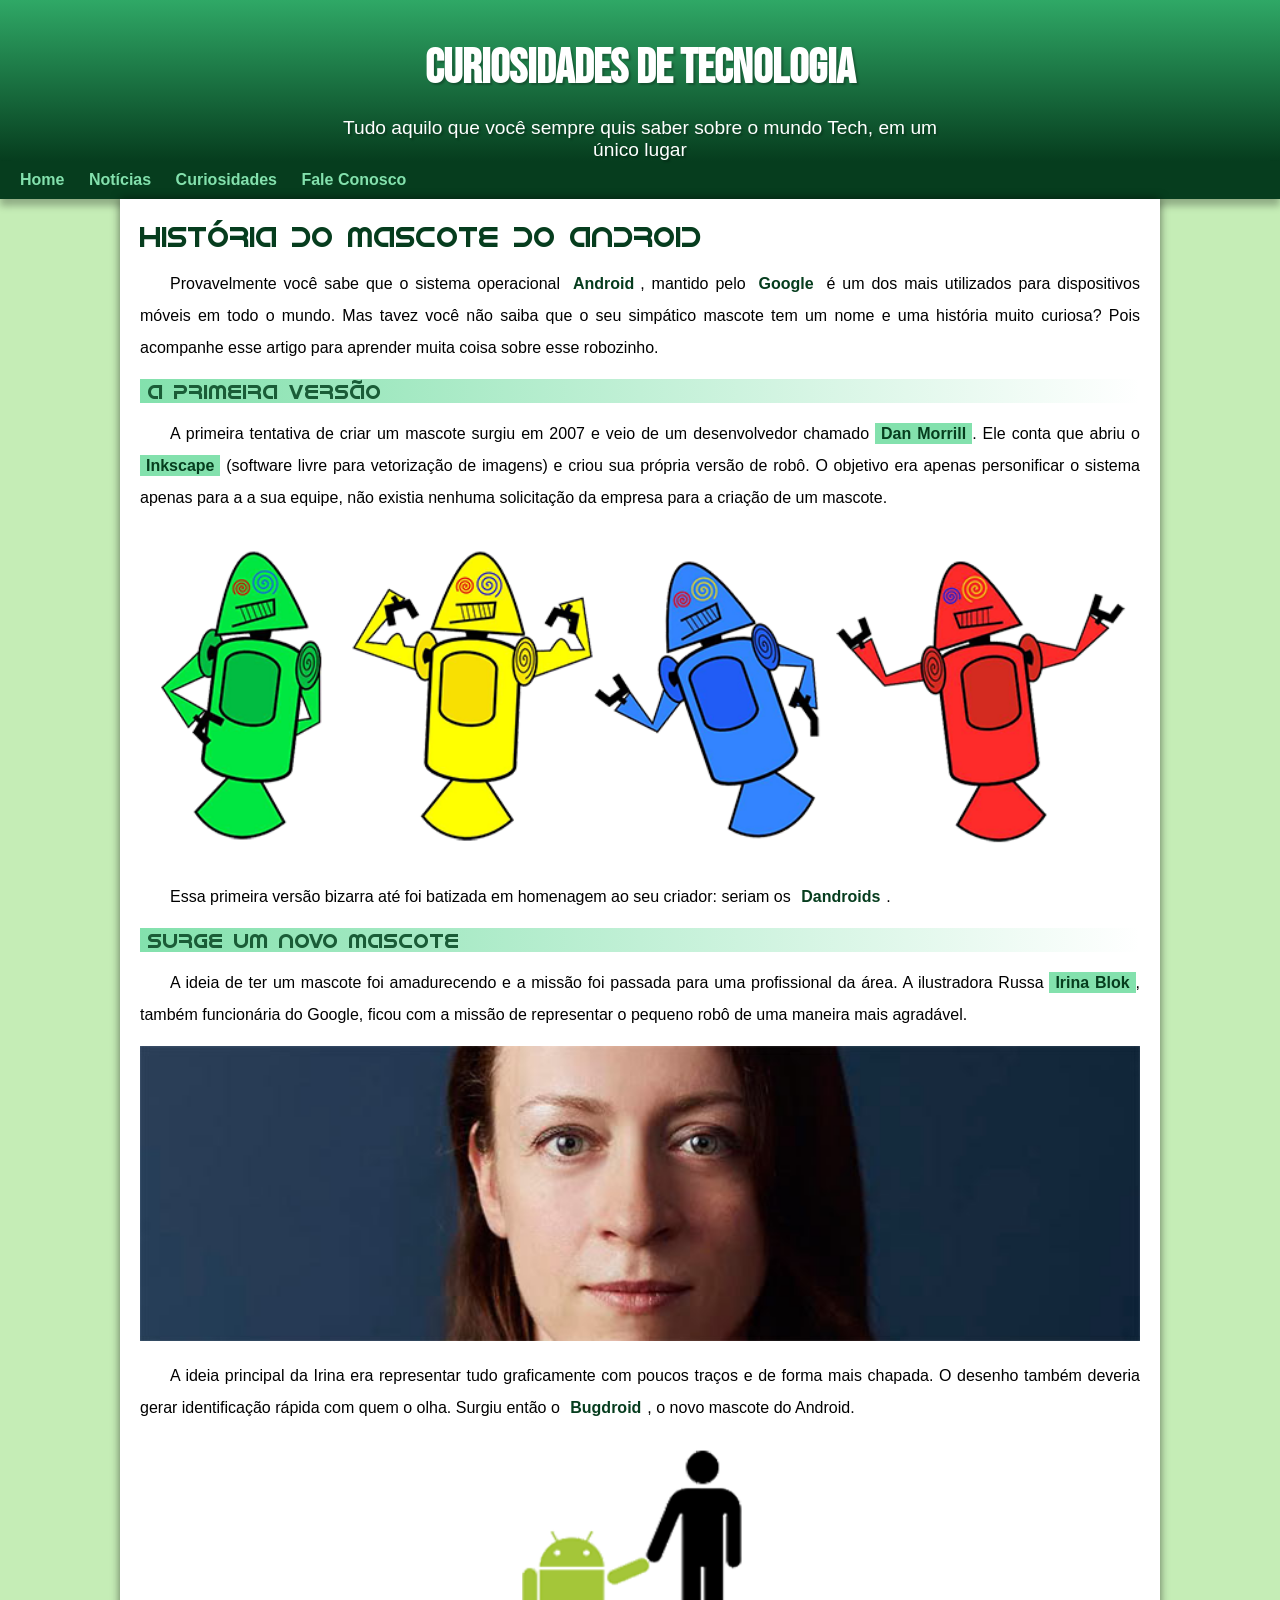
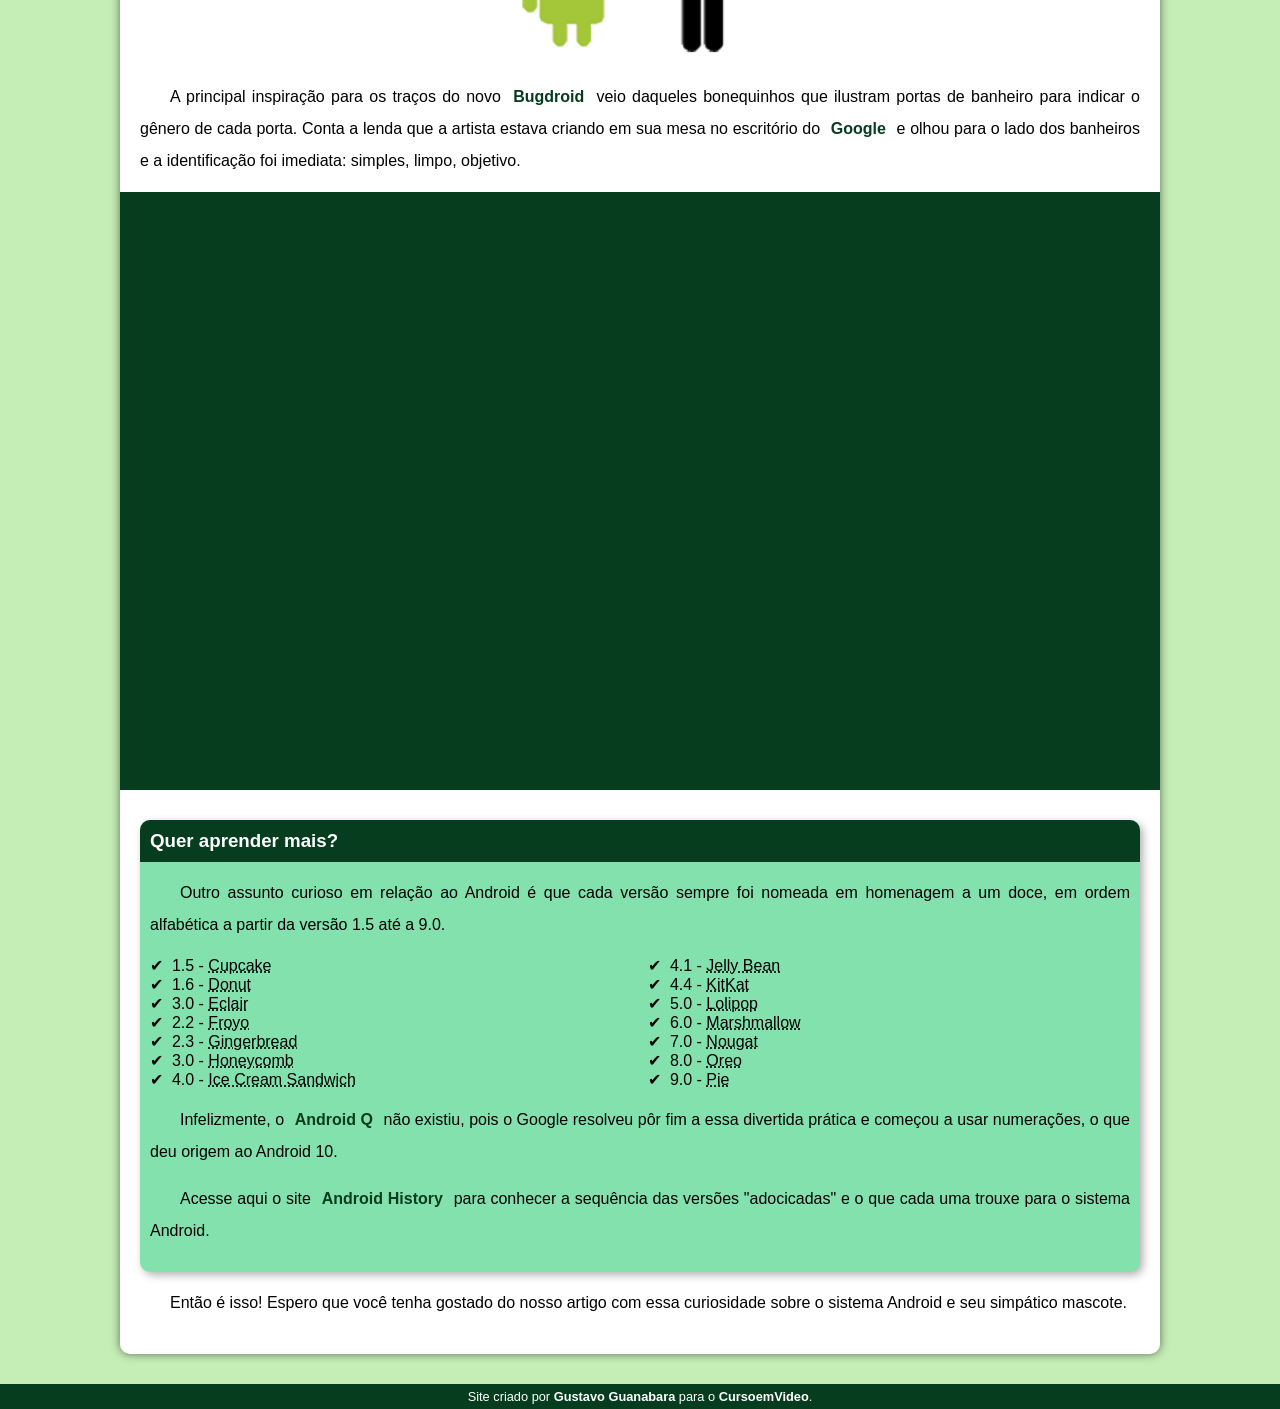
==== index.html @ b5a3203f "index" ====
<!DOCTYPE html>
<html lang="pt-br">
<head>
    <meta charset="UTF-8">
    <meta http-equiv="X-UA-Compatible" content="IE=edge">
    <meta name="viewport" content="width=device-width, initial-scale=1.0">
    <title>Meu site</title>
    <link rel="shortcut icon" href="projeto-d010/imagens/favicon.ico" type="image/x-icon">
    <link rel="stylesheet" href="styles.css">
</head>
<body>
    <header>
        <h1>Curiosidades de Tecnologia</h1>
        <p>Tudo aquilo que você sempre quis saber sobre o mundo Tech, em um único lugar</p>
    </header>
        <nav>
            <a href="#">Home</a>
            <a href="#">Notícias</a>
            <a href="#">Curiosidades</a>
            <a href="#">Fale Conosco</a>
        </nav>
    <main>
            <article>
            <h1>História do Mascote do Android</h1>

            <p>Provavelmente você sabe que o sistema operacional <strong>Android</strong>, mantido pelo <strong>Google</strong> é um dos mais utilizados para dispositivos móveis em todo o mundo. Mas tavez você não saiba que o seu simpático mascote tem um nome e uma história muito curiosa? Pois acompanhe esse artigo para aprender muita coisa sobre esse robozinho.</p>

            <h2>A primeira versão</h2>

            <p>A primeira tentativa de criar um mascote surgiu em 2007 e veio de um desenvolvedor chamado <a href="https://androidcommunity.com/dan-morrill-shows-us-the-android-mascot-that-almost-was-20130103/" target="blank">Dan Morrill</a>. Ele conta que abriu o <a href="https://inkscape.org/pt-br/" target="blank">Inkscape</a> (software livre para vetorização de imagens) e criou sua própria versão de robô. O objetivo era apenas personificar o sistema apenas para a a sua equipe, não existia nenhuma solicitação da empresa para a criação de um mascote.</p>

            <picture>
                <source media="(max-width:670px )" srcset="./projeto-d010/imagens/dan-droids-pq.png">
                <img src="projeto-d010/imagens/dan-droids.png" alt="androids">
            </picture>

            <p>Essa primeira versão bizarra até foi batizada em homenagem ao seu criador: seriam os <strong>Dandroids</strong>.</p>

            <h2>Surge um novo mascote</h2>

            <p>A ideia de ter um mascote foi amadurecendo e a missão foi passada para uma profissional da área. A ilustradora Russa <a href="https://www.irinablok.com/" target="blank">Irina Blok</a>, também funcionária do Google, ficou com a missão de representar o pequeno robô de uma maneira mais agradável.</p>

            <picture>
                <source media="(max-width:670px )" srcset="projeto-d010/imagens/irina-blok-pq.jpg">
                <img src="projeto-d010/imagens/irina-blok.jpg" alt="irina">
            </picture>

            <p>A ideia principal da Irina era representar tudo graficamente com poucos traços e de forma mais chapada. O desenho também deveria gerar identificação rápida com quem o olha. Surgiu então o <strong>Bugdroid</strong>, o novo mascote do Android.</p>
                
                <img src="projeto-d010/imagens/bugdroid.png" class="pequena" alt="bugdroid">

            <p>A principal inspiração para os traços do novo <strong>Bugdroid</strong> veio daqueles bonequinhos que ilustram portas de banheiro para indicar o gênero de cada porta. Conta a lenda que a artista estava criando em sua mesa no escritório do <strong>Google</strong> e olhou para o lado dos banheiros e a identificação foi imediata: simples, limpo, objetivo.</p>

            <div class="video"><iframe width="560" height="315" src="https://www.youtube.com/embed/l2UDgpLz20M" title="YouTube video player" frameborder="0" allow="accelerometer; autoplay; clipboard-write; encrypted-media; gyroscope; picture-in-picture" allowfullscreen></iframe></div>
            
            <aside>
                <h3>Quer aprender mais?</h3>

                <p>Outro assunto curioso em relação ao Android é que cada versão sempre foi nomeada em homenagem a um doce, em ordem alfabética a partir da versão 1.5 até a 9.0.</p>
                <ul>
                    <li>1.5 - <abbr title="Bolo de Copo">Cupcake</abbr></li>
                    <li>1.6 - <abbr title="Rosquinha">Donut</abbr>
                    <li>3.0 - <abbr title="Bomba">Eclair</abbr></li>
                    <li>2.2 - <abbr title="Iogurte Congelado">Froyo</abbr></li>
                    <li>2.3 - <abbr title="Biscoito de Gengibre">Gingerbread</abbr></li>
                    <li>3.0 - <abbr title="Favo de Mel">Honeycomb</abbr></li>
                    <li>4.0 - <abbr title="Sanduíche de Sorvete">Ice Cream Sandwich</abbr></li>
                    <li>4.1 - <abbr title="Jujuba">Jelly Bean</abbr></li>
                    <li>4.4 - <abbr title="KitKat">KitKat</abbr></li>
                    <li>5.0 - <abbr title="Pirulito">Lolipop</abbr></li>
                    <li>6.0 - <abbr title="Marshmallow">Marshmallow</abbr></li>
                    <li>7.0 - <abbr title="Torrone">Nougat</abbr></li>
                    <li>8.0 - <abbr title="Oreo">Oreo</abbr></li>
                    <li>9.0 - <abbr title="Torta">Pie</abbr></li>
                </ul>
                <p>Infelizmente, o <strong>Android Q</strong> não existiu, pois o Google resolveu pôr fim a essa divertida prática e começou a usar numerações, o que deu origem ao Android 10.</p>

                <p>Acesse aqui o site <a href="https://www.android.com/intl/en_uk/history/" target="blank">Android History</a> para conhecer a sequência das versões "adocicadas" e o que cada uma trouxe para o sistema Android.</p>
            
            </aside>

            <p>Então é isso! Espero que você tenha gostado do nosso artigo com essa curiosidade sobre o sistema Android e seu simpático mascote.</p>
            </article>
    </main>
                <footer>
                    <p>Site criado por <a href="https://github.com/gustavoguanabara" target="blank">Gustavo Guanabara</a> para o <a href="https://www.youtube.com/c/CursoemV%C3%ADdeo" target="balnk">CursoemVideo</a>.</p>
                </footer>
</body>
</html>
---- styles.css ----
@charset "UTF-8";

@import url('https://fonts.googleapis.com/css2?family=Bebas+Neue&display=swap'); 

@font-face {
    font-family: "android";
    src: url(idroid.otf) format("opentype");
    font-weight: nromal;
}


:root{
    --cor0: #c5edb6;
    --cor1: #83e1ad;
    --cor2: #2fa866;
    --cor3: #1a5c37;
    --cor4: #063d1e;
    --fonte-padrao: Arial, Verdana, Melvetica, Sans-serif;
    --fonte-destaque: 'Bebas Neue', cursive;
    --fonte-android: 'Android', cursive;
    
}

/* muito importante, configurações globais usa-se "*" */
*{
    margin: 0px;
    padding: 0px;
}


body{
    background-color: var(--cor0);
    font-family:var(--fonte-padrao);
    
}


header{
    background-image: linear-gradient(to bottom, var(--cor2), var(--cor4));
    background-color: var(--cor4);
    min-height: 150px;
    text-align: center;
}
header > p{
    color: white;
    font-family:var(--fonte-padrao);
    font-size: 1.2em;
    max-width: 600px;
    padding-left: 10px;
    padding-right: 10px;
    margin: auto;
    text-shadow: 2px 2px 2px rgba(0, 0, 0, 0.267);
}

header > h1{
    color: white;
    font-family: var(--fonte-destaque);
    padding-top: 40px;
    margin-bottom: 20px;
    font-size: 3em;
    text-shadow: 2px 2px 2px rgba(0, 0, 0, 0.263);
}
nav{
    background-color: var(--cor4);
    padding: 10px;
    box-shadow: 0px 7px 7px rgba(0, 0, 0, 0.267);
}
nav > a{
    color: var(--cor1);
    padding: 10px;
    border-radius: 5px;
    text-decoration: none;
    font-weight: bold;
    transition-duration: .5s;

}

/* quando passar a mão em cima */

nav > a:hover{
    background-color: var(--cor3);
    color: var(--cor4);

}

main{
    min-width: 300px;
    max-width: 1000px;
    margin: auto;
    background-color: white;
    padding: 20px;
    box-shadow: 0px 0px 10px rgba(0, 0, 0, 0.534);
    margin-bottom: 30px;
    border-bottom-left-radius: 10px;
    border-bottom-right-radius: 10px;
}

main  h1{
    color: var(--cor4);
    font-family: var(--fonte-android);
    font-weight: normal;
    font-size: 1.8em;
}
main h2{
    font-family: var(--fonte-android);
    color: var(--cor3);
    font-size: 1.3em;
    background-image: linear-gradient(to right, var(--cor1), transparent);
    text-indent: 8px;
    font-weight: normal;
}

main p{
    margin: 15px 0px ;
    text-align: justify;
    text-indent: 30px;
    font-size: 1em;
    line-height: 2em;

}
main strong{
    color: var(--cor4);
    font-weight: bold;
    padding: 2px 6px;
}
main a{
    text-decoration: none;
    font-weight: bold;
    color: var(--cor4);
    background-color: var(--cor1);
    padding: 2px 6px;
}

main >a:hover{
    text-decoration: underline;
    color: var(--cor2);
}

main img{
    width: 100%;
}
main img.pequena{
    max-width: 350px;
    display: block;
    margin: auto;

}
div.video{
    background-color: var(--cor4);
    margin-bottom: 30px;
    margin: 0px -20px 30px -20px;
    padding: 20px;
    padding-bottom: 57.8%;
    position: relative;
}

div.video > iframe{
    position: absolute;
    top: 5%;
    left: 5%;
    width: 90%;
    height: 90%;
}

aside{
    background-color: var(--cor1);
    padding: 10px;
    border-radius: 10px;
    box-shadow: 3px 3px 8px rgba(0, 0, 0, 0.308);
}

aside > h3{
    background-color: var(--cor4);
    color: white;
    padding: 10px;
    margin: -10px -10px 0px -10px;
    border-radius: 10px 10px 0px 0px;
}

aside > ul{
    list-style-type: '\2714\00A0\00A0';
    list-style-position: inside;
    columns: 2;
}
footer{
    background-color: var(--cor4);
    color: white;
    text-align: center;
    font-size: 0.8em;
    padding: 5px;
}

footer a{
    color: white;
    font-weight: bolder;
    text-decoration: none;

}

footer a:hover{
    text-decoration: underline;
    color: var(--cor1);
}
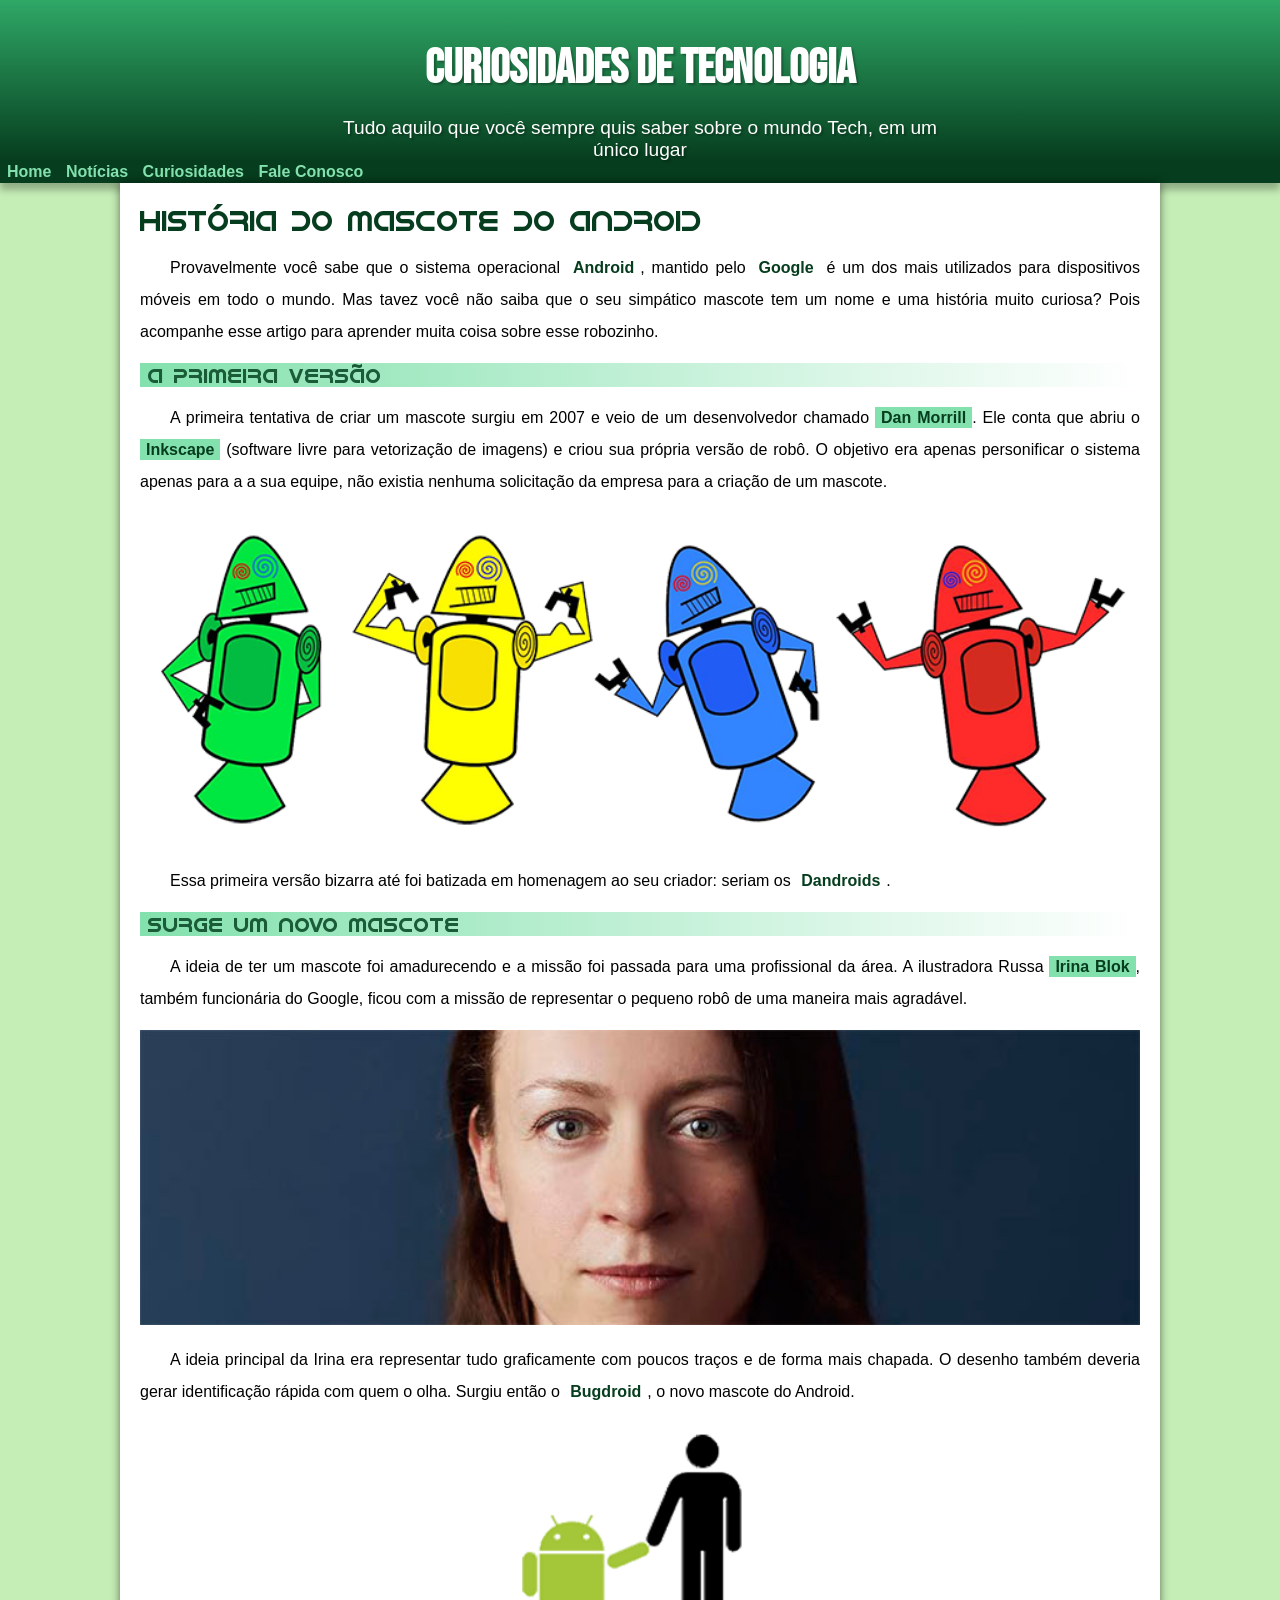
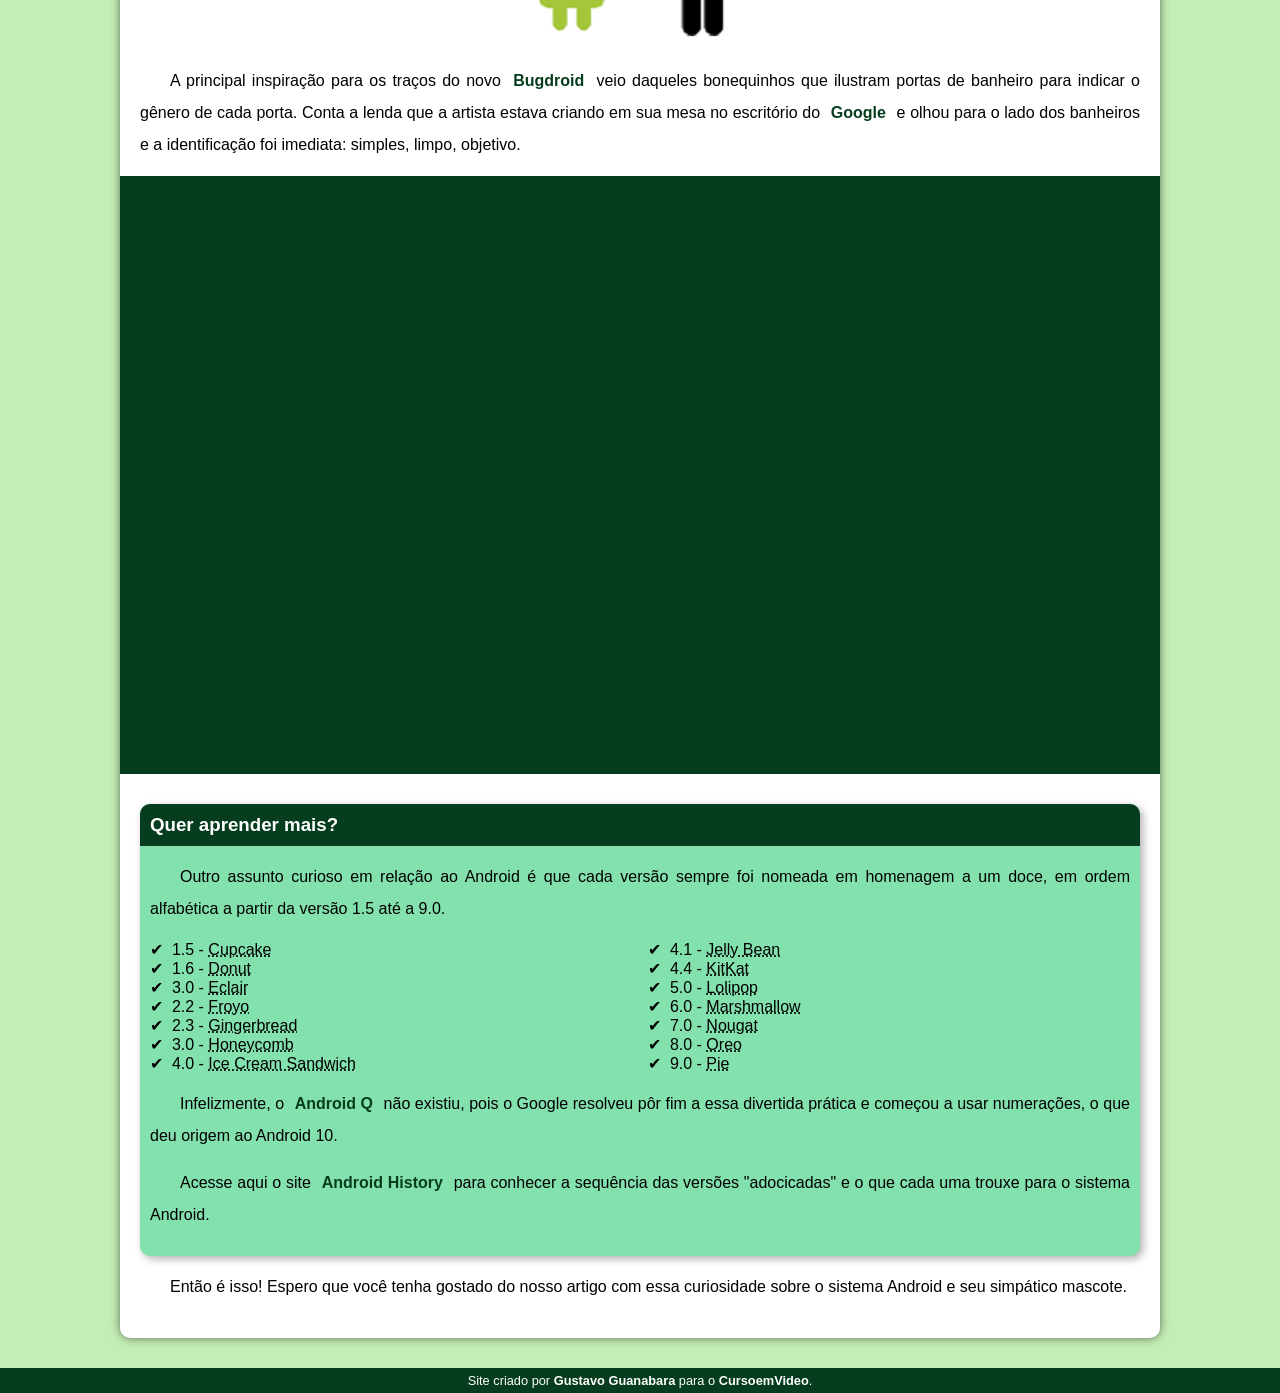
==== commit 74f4c608: "site resp" ====
--- a/index.html
+++ b/index.html
@@ -83,7 +83,7 @@
             </article>
     </main>
                 <footer>
-                    <p>Site criado por <a href="https://github.com/gustavoguanabara" target="blank">Gustavo Guanabara</a> para o <a href="https://www.youtube.com/c/CursoemV%C3%ADdeo" target="balnk">CursoemVideo</a>.</p>
+                    <p>Site criado por <a href="https://github.com/gustavoguanabara" target="blank">Gustavo Guanabara</a> para o <a href="https://www.youtube.com/c/CursoemV%C3%ADdeo" target="_blank">CursoemVideo</a>.</p>
                 </footer>
 </body>
 </html>
--- a/styles.css
+++ b/styles.css
@@ -62,16 +62,17 @@
 }
 nav{
     background-color: var(--cor4);
-    padding: 10px;
+    padding: 2px;
     box-shadow: 0px 7px 7px rgba(0, 0, 0, 0.267);
 }
 nav > a{
     color: var(--cor1);
-    padding: 10px;
-    border-radius: 5px;
+    padding: 5px;
+    border-radius: 3px;
     text-decoration: none;
     font-weight: bold;
     transition-duration: .5s;
+    width: 100%;
 
 }
 
@@ -80,6 +81,10 @@
 nav > a:hover{
     background-color: var(--cor3);
     color: var(--cor4);
+    padding: 1px;
+    margin-top: 1px;
+    margin-bottom: 1px;
+
 
 }
 
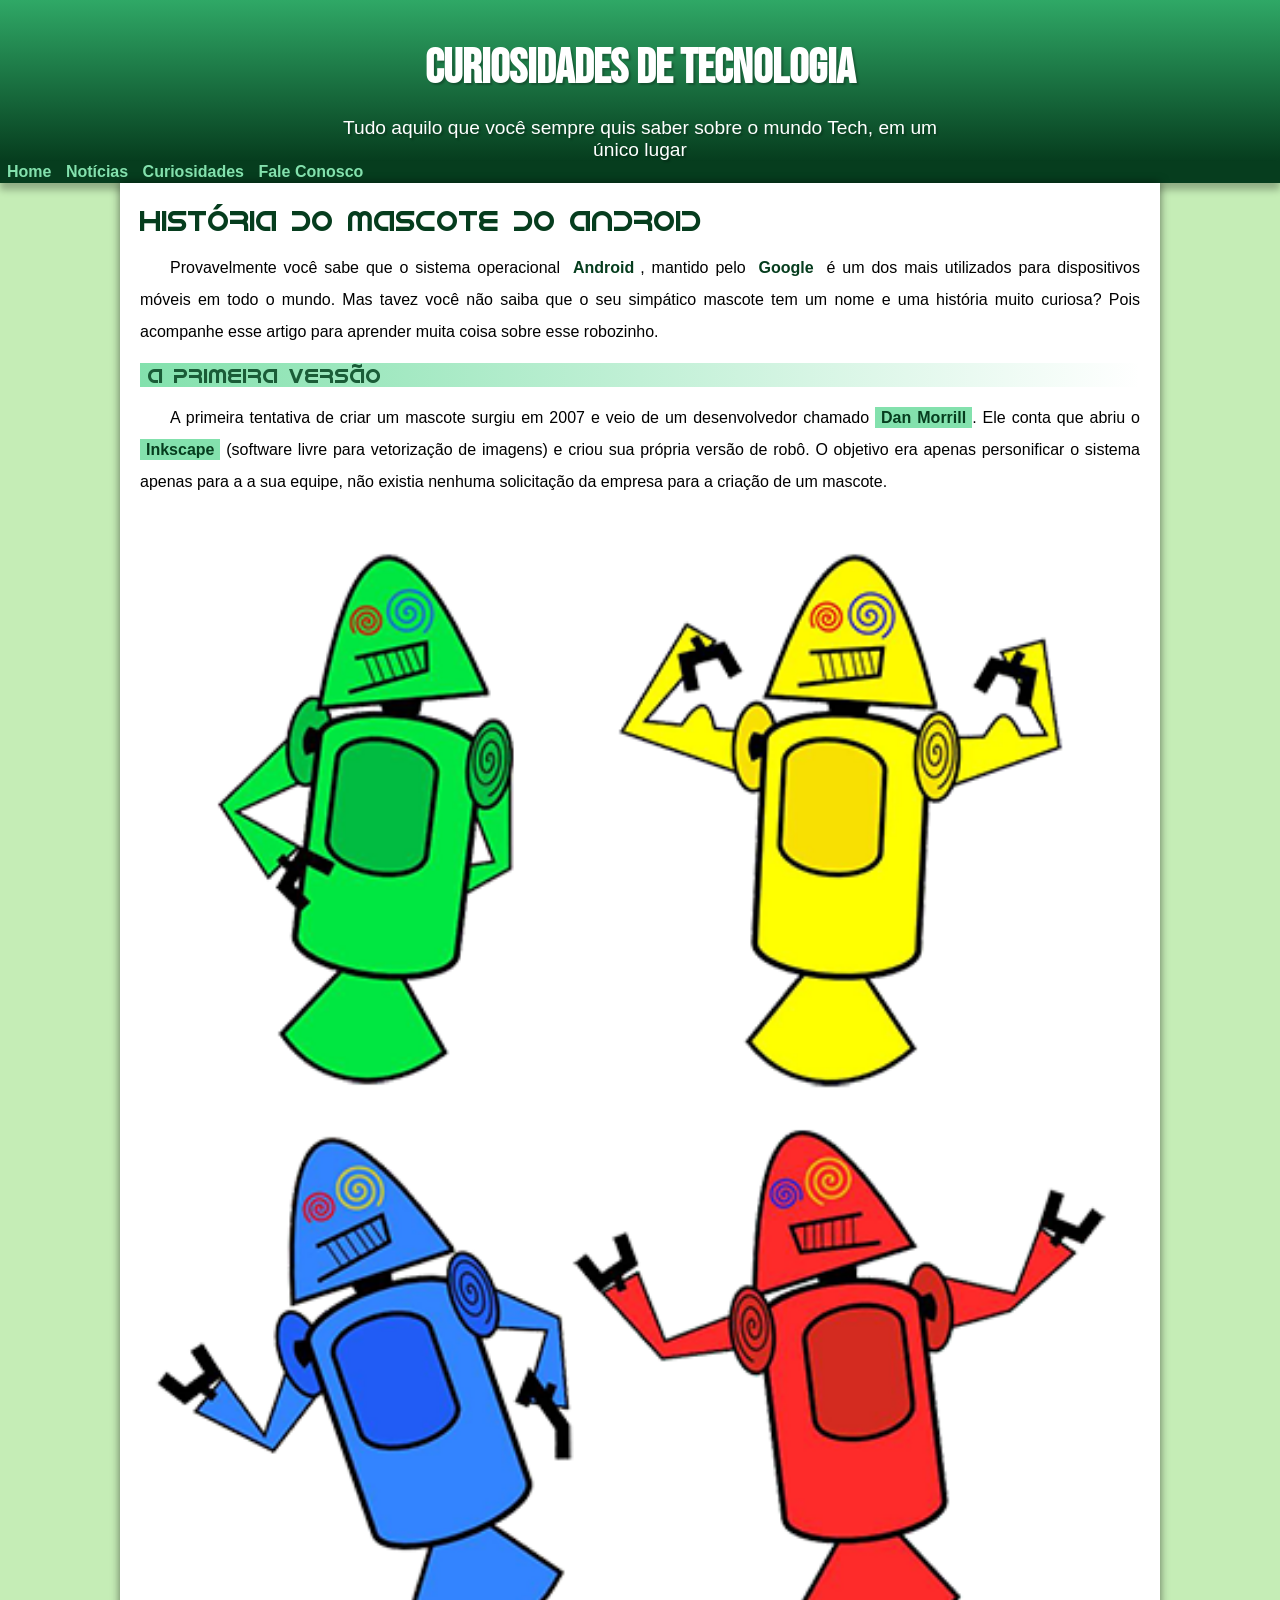
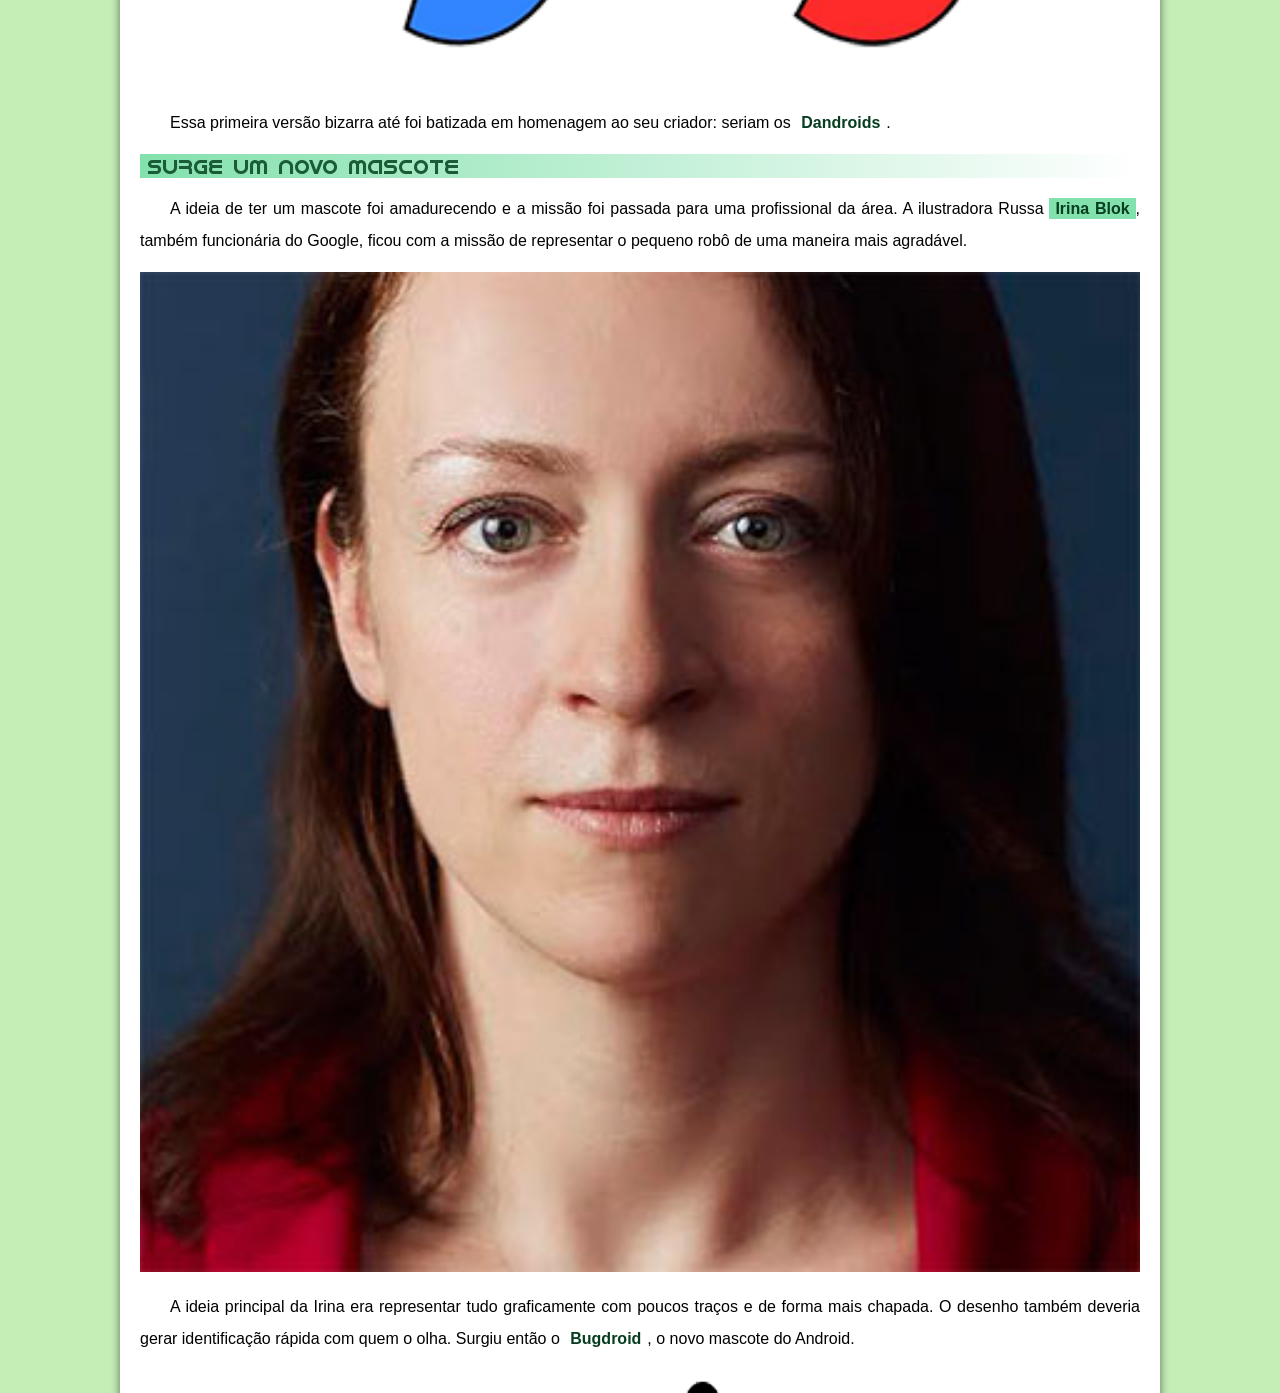
==== commit f392b1e6: "..." ====
--- a/index.html
+++ b/index.html
@@ -27,7 +27,7 @@
 
             <h2>A primeira versão</h2>
 
-            <p>A primeira tentativa de criar um mascote surgiu em 2007 e veio de um desenvolvedor chamado <a href="https://androidcommunity.com/dan-morrill-shows-us-the-android-mascot-that-almost-was-20130103/" target="blank">Dan Morrill</a>. Ele conta que abriu o <a href="https://inkscape.org/pt-br/" target="blank">Inkscape</a> (software livre para vetorização de imagens) e criou sua própria versão de robô. O objetivo era apenas personificar o sistema apenas para a a sua equipe, não existia nenhuma solicitação da empresa para a criação de um mascote.</p>
+            <p>A primeira tentativa de criar um mascote surgiu em 2007 e veio de um desenvolvedor chamado <a href="https://androidcommunity.com/dan-morrill-shows-us-the-android-mascot-that-almost-was-20130103/" target="_blank">Dan Morrill</a>. Ele conta que abriu o <a href="https://inkscape.org/pt-br/" target="_blank">Inkscape</a> (software livre para vetorização de imagens) e criou sua própria versão de robô. O objetivo era apenas personificar o sistema apenas para a a sua equipe, não existia nenhuma solicitação da empresa para a criação de um mascote.</p>
 
             <picture>
                 <source media="(max-width:670px )" srcset="./projeto-d010/imagens/dan-droids-pq.png">
@@ -38,7 +38,7 @@
 
             <h2>Surge um novo mascote</h2>
 
-            <p>A ideia de ter um mascote foi amadurecendo e a missão foi passada para uma profissional da área. A ilustradora Russa <a href="https://www.irinablok.com/" target="blank">Irina Blok</a>, também funcionária do Google, ficou com a missão de representar o pequeno robô de uma maneira mais agradável.</p>
+            <p>A ideia de ter um mascote foi amadurecendo e a missão foi passada para uma profissional da área. A ilustradora Russa <a href="https://www.irinablok.com/" target="_blank">Irina Blok</a>, também funcionária do Google, ficou com a missão de representar o pequeno robô de uma maneira mais agradável.</p>
 
             <picture>
                 <source media="(max-width:670px )" srcset="projeto-d010/imagens/irina-blok-pq.jpg">
@@ -75,7 +75,7 @@
                 </ul>
                 <p>Infelizmente, o <strong>Android Q</strong> não existiu, pois o Google resolveu pôr fim a essa divertida prática e começou a usar numerações, o que deu origem ao Android 10.</p>
 
-                <p>Acesse aqui o site <a href="https://www.android.com/intl/en_uk/history/" target="blank">Android History</a> para conhecer a sequência das versões "adocicadas" e o que cada uma trouxe para o sistema Android.</p>
+                <p>Acesse aqui o site <a href="https://www.android.com/intl/en_uk/history/" target="_blank">Android History</a> para conhecer a sequência das versões "adocicadas" e o que cada uma trouxe para o sistema Android.</p>
             
             </aside>
 
@@ -83,7 +83,7 @@
             </article>
     </main>
                 <footer>
-                    <p>Site criado por <a href="https://github.com/gustavoguanabara" target="blank">Gustavo Guanabara</a> para o <a href="https://www.youtube.com/c/CursoemV%C3%ADdeo" target="_blank">CursoemVideo</a>.</p>
+                    <p>Site criado por <a href="https://github.com/gustavoguanabara" target="_blank">Gustavo Guanabara</a> para o <a href="https://www.youtube.com/c/CursoemV%C3%ADdeo" target="_blank">CursoemVideo</a>.</p>
                 </footer>
 </body>
 </html>
--- a/styles.css
+++ b/styles.css
@@ -82,8 +82,8 @@
     background-color: var(--cor3);
     color: var(--cor4);
     padding: 1px;
-    margin-top: 1px;
-    margin-bottom: 1px;
+    margin-top: 0px;
+    margin-bottom: 0px;
 
 
 }
